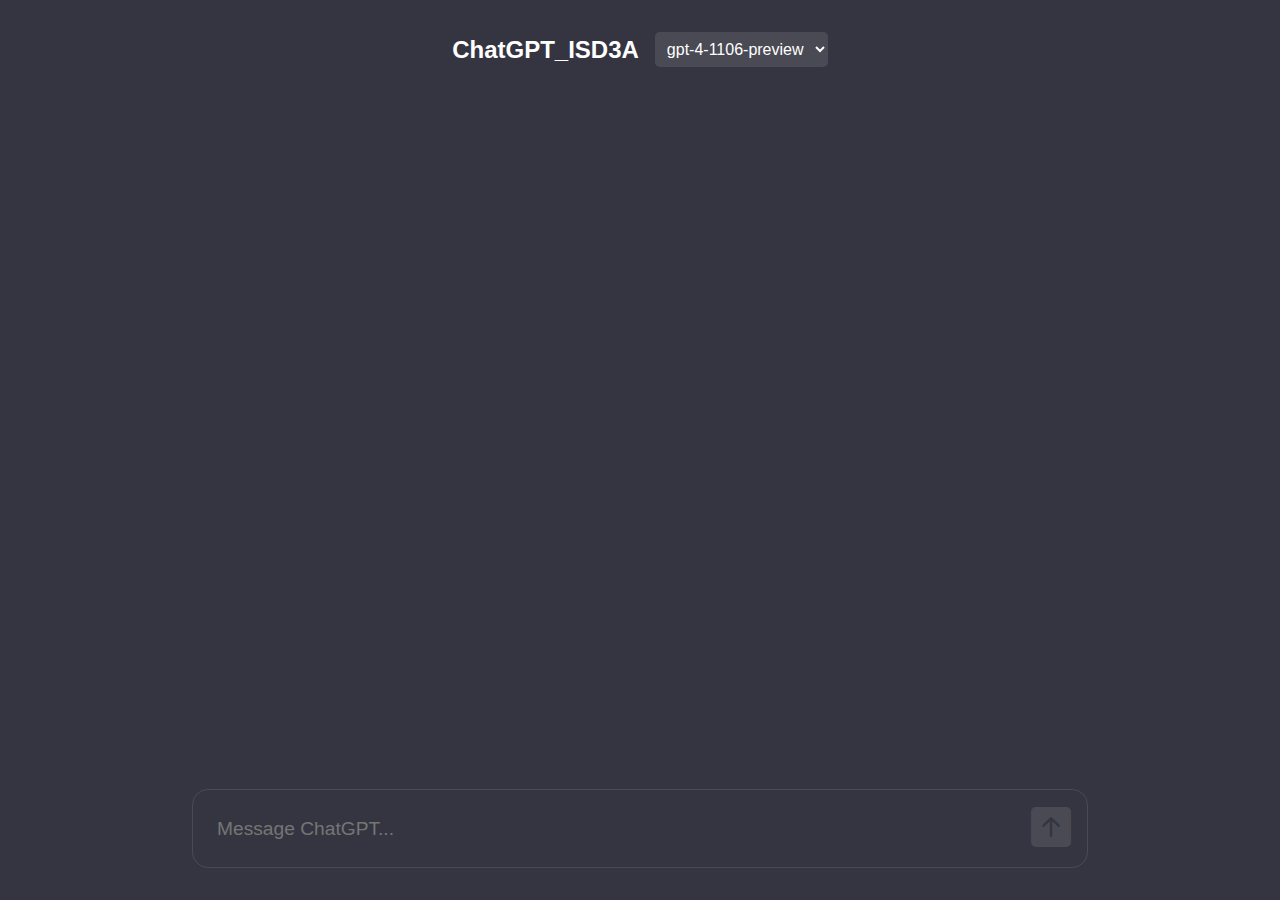
==== templatemo_591_villa_agency/Chat.html @ 66dbb71a "#Feature: Adicionei a pagina de chatGPT" ====
<!DOCTYPE html>
<html lang="en">
  <head>
    <meta charset="UTF-8" />
    <meta name="viewport" content="width=device-width, initial-scale=1.0" />
    <title>ChatGPT_ISD3A</title>
    <link rel="stylesheet" href="assets/css/style.css" />
    <link
      rel="stylesheet"
      href="https://cdn.jsdelivr.net/npm/bootstrap-icons@1.11.2/font/bootstrap-icons.min.css"
    />
   
  </head>
  <body>
    <main>
      <header>
        <h1>ChatGPT_ISD3A</h1>
        <select id="models">
          <option value="gpt-4-1106-preview" selected>gpt-4-1106-preview</option>
          <option value="gpt-4">gpt-4</option>
          <option value="gpt-3.5-turbo-1106">gpt-3.5-turbo-1106</option>
          <option value="gpt-3.5-turbo">gpt-3.5-turbo</option>
          <!-- <option value="gpt-3.5-turbo-instruct">gpt-3.5-turbo-instruct</option>
          <option value="text-davinci-003">text-davinci-003</option> -->
        </select>
      </header>

      <section id="messages"></section>
      <form>
        <input
          type="text"
          name="message"
          id="message"
          placeholder="Message ChatGPT..."/>
        <button type="button" id="send-message" class="color-gray" disabled>
          <i class="bi bi-arrow-up-square-fill"></i>
        </button>
      </form>
    </main>
    <script src="assets/js/script.js"></script>
  </body>
</html>
---- templatemo_591_villa_agency/assets/css/style.css ----
* {
    margin: 0;
    padding: 0;
    box-sizing: border-box;
  }
  
  body {
    font-family: "Roboto", sans-serif;
    background-color: #343541;
  }
  
  main {
    width: 70%;
    margin: 0 auto;
    height: 100vh;
    display: flex;
    flex-direction: column;
    justify-content: space-between;
    align-items: center;
    padding: 2rem 0;
    gap: 1rem;
  }
  
  header {
    width: 100%;
    display: flex;
    justify-content: center;
    align-items: center;
    gap: 1rem;
  }
  
  select {
    padding: .5rem;
    font-size: 16px;
    border: none;
    border-radius: .3rem;
    cursor: pointer;
    background-color: #494a54;
    color: #fff;
  }
  
  select:focus {
    outline: none;
  }
  
  h1 {
    color: #fff;
    font-size: 1.5rem;
  }
  
  section {
    width: 100%;
    height: 100%;
    display: flex;
    flex-direction: column;
    justify-content: flex-start;
    align-items: flex-start;
    gap: .3rem;
    color: #fff;
    overflow: auto;
  }
  
  section span {
    font-size: 1.1rem;
  }
  
  form {
    display: flex;
    justify-content: space-between;
    border: 1px solid #494a54;
    border-radius: 1rem;
    padding: 1rem;
    width: 100%;
  }
  
  form input {
    background-color: transparent;
    border: none;
    color: #fff;
    font-size: 1.2rem;
    margin-right: 1rem;
    padding: 0.5rem;
    width: 100%;
  }
  
  form input:focus {
    outline: none;
  }
  
  form button {
    background-color: transparent;
    border: none;
  }
  
  form button i {
    font-size: 2.5rem;
  }
  
  form button i:hover {
    cursor: pointer;
  }
  
  .color-white {
    color: #fff;
  }
  
  .color-gray {
    color: #494a54;
  }
  
  .image-name{
    display: flex;
    justify-content: flex-start;
    align-items: center;
    gap: .5rem;
    width: 100%;
  }
  
  .image-name img{
    width: 1.5rem;
    height: 1.5rem;
    border-radius: 1rem;
  }
  
  .image-name i{
    font-size: 1.5rem;
  }
  
  .message-p{
    padding-left: 2rem;
    padding-bottom: 1.5rem;
  }
  
  .lds-ellipsis {
    display: inline-block;
    position: relative;
    width: 80px;
    height: 80px;
  }
  .lds-ellipsis div {
    position: absolute;
    top: 33px;
    width: 13px;
    height: 13px;
    border-radius: 50%;
    background: #fff;
    animation-timing-function: cubic-bezier(0, 1, 1, 0);
  }
  .lds-ellipsis div:nth-child(1) {
    left: 8px;
    animation: lds-ellipsis1 0.6s infinite;
  }
  .lds-ellipsis div:nth-child(2) {
    left: 8px;
    animation: lds-ellipsis2 0.6s infinite;
  }
  .lds-ellipsis div:nth-child(3) {
    left: 32px;
    animation: lds-ellipsis2 0.6s infinite;
  }
  .lds-ellipsis div:nth-child(4) {
    left: 56px;
    animation: lds-ellipsis3 0.6s infinite;
  }
  
  @keyframes lds-ellipsis1 {
    0% {
      transform: scale(0);
    }
    100% {
      transform: scale(1);
    }
  }
  @keyframes lds-ellipsis3 {
    0% {
      transform: scale(1);
    }
    100% {
      transform: scale(0);
    }
  }
  @keyframes lds-ellipsis2 {
    0% {
      transform: translate(0, 0);
    }
    100% {
      transform: translate(24px, 0);
    }
  }
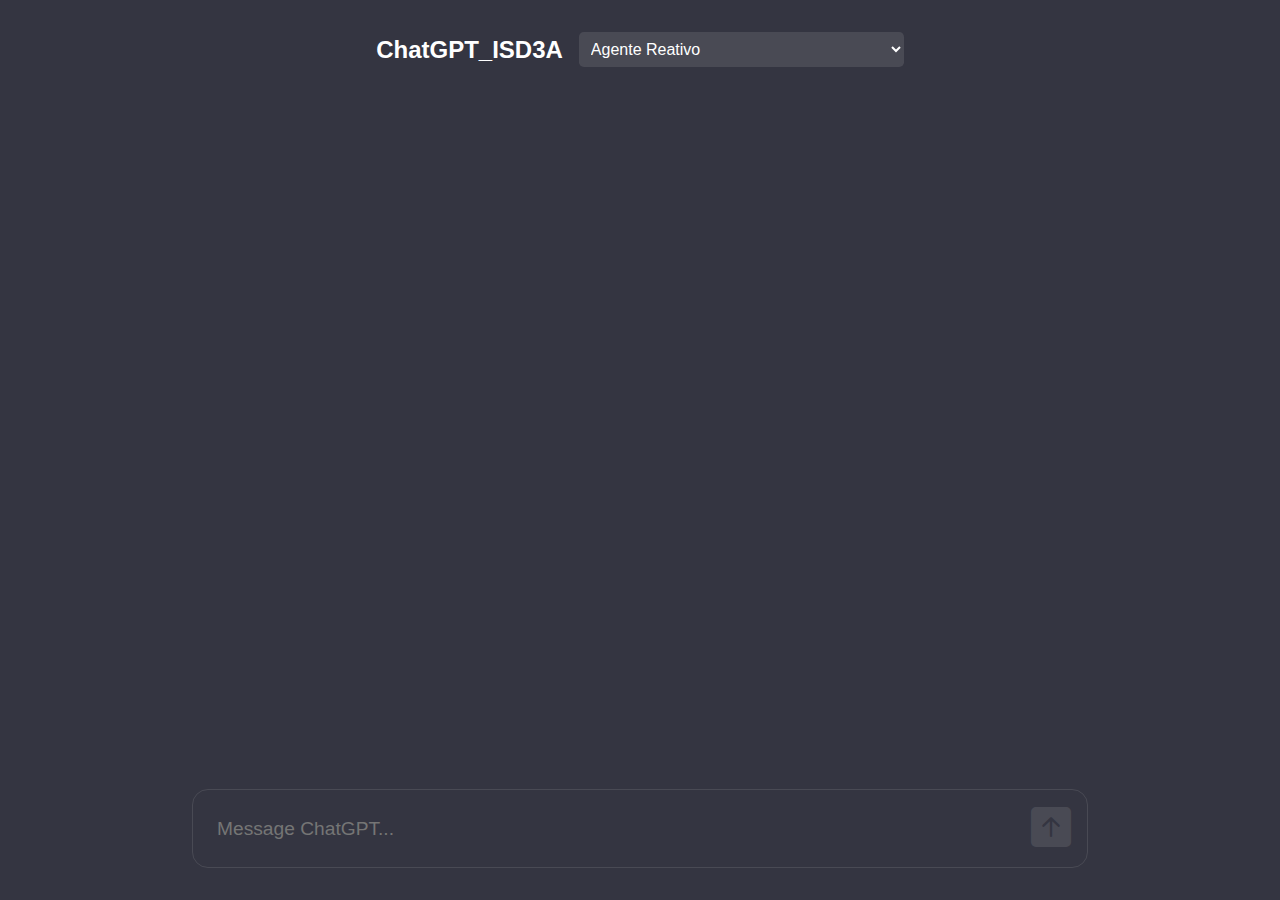
==== commit 0e12b9bc: "#Feature; Adicionei algumas funcoes" ====
--- a/templatemo_591_villa_agency/Chat.html
+++ b/templatemo_591_villa_agency/Chat.html
@@ -7,23 +7,20 @@
     <link rel="stylesheet" href="assets/css/style.css" />
     <link
       rel="stylesheet"
-      href="https://cdn.jsdelivr.net/npm/bootstrap-icons@1.11.2/font/bootstrap-icons.min.css"
-    />
+      href="https://cdn.jsdelivr.net/npm/bootstrap-icons@1.11.2/font/bootstrap-icons.min.css"/>
    
   </head>
   <body>
     <main>
       <header>
         <h1>ChatGPT_ISD3A</h1>
-        <select id="models">
-          <option value="gpt-4-1106-preview" selected>gpt-4-1106-preview</option>
-          <option value="gpt-4">gpt-4</option>
-          <option value="gpt-3.5-turbo-1106">gpt-3.5-turbo-1106</option>
-          <option value="gpt-3.5-turbo">gpt-3.5-turbo</option>
-          <!-- <option value="gpt-3.5-turbo-instruct">gpt-3.5-turbo-instruct</option>
-          <option value="text-davinci-003">text-davinci-003</option> -->
+        <select id="agents">
+          <option value="reactive">Agente Reativo</option>
+          <option value="internalState">Agente com Estado Interno</option>
+          <option value="goalBased">Agente Baseado em Função de Objetivo</option>
         </select>
-      </header>
+    </header>
+    
 
       <section id="messages"></section>
       <form>
